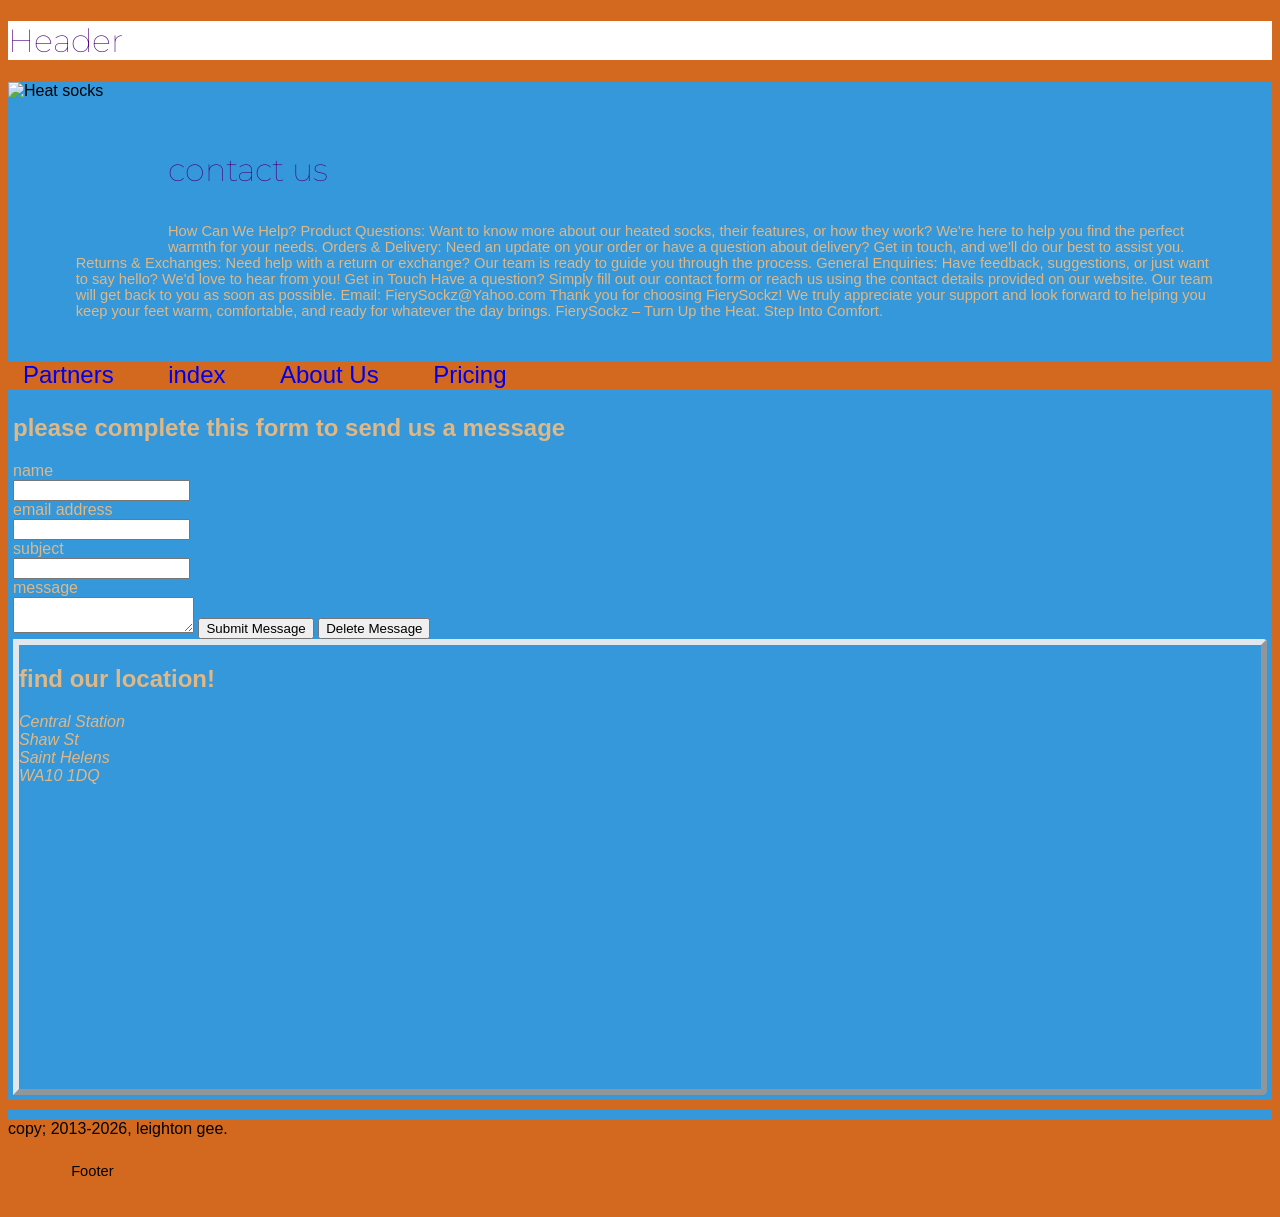
==== contactus.html @ 621ee6f8 "Add files via upload" ====
<!DOCTYPE html>
<html lang="en">
<head>
    <link rel="preconnect" href="https://fonts.googleapis.com">
<link rel="preconnect" href="https://fonts.gstatic.com" crossorigin>
<link href="https://fonts.googleapis.com/css2?family=Montserrat:ital,wght@0,100..900;1,100..900&display=swap" 

rel="stylesheet"> <link rel="stylesheet" href="styles/style.css">
</head>
        <body>
            <header>
                      <h1>Header</h1>
                    <img src="C:\Users\LGEE094\OneDrive - SK College Group\Documents\level 2 IT\unit 6 - website design and development\assets\SOCKS HOTT .PNG" width="160" height="170"alt="Heat socks" align="left" class="logo" >
                    </header>
                    <main>
                    <p>
                    <h1>contact us</h1>
                    <p> How Can We Help?
                        Product Questions: Want to know more about our heated socks, their features, or how they work? We're here to help you find the perfect warmth for your needs.
                        Orders & Delivery: Need an update on your order or have a question about delivery? Get in touch, and we'll do our best to assist you.
                        Returns & Exchanges: Need help with a return or exchange? Our team is ready to guide you through the process.
                        General Enquiries: Have feedback, suggestions, or just want to say hello? We'd love to hear from you!
                        Get in Touch
                        Have a question? Simply fill out our contact form or reach us using the contact details provided on our website. Our team will get back to you as soon as possible.
                        Email: FierySockz@Yahoo.com
                        
                        Thank you for choosing FierySockz! We truly appreciate your support and look forward to helping you keep your feet warm, comfortable, and ready for whatever the day brings.
                        
                        FierySockz – Turn Up the Heat. Step Into Comfort. </p>
                    </main>
<meta charset="UTF-8">  
<meta name="viewport" content="width=device-width,initial-scale=1.0">
<title>FireySockz</title>
</head>
<body>
<nav>  
<ul>
 <li><a href="partners.html">Partners</a></li>
 <li><a href="index.html">index</a></li>
<li><a href="aboutus.html">About Us</a></li>
 <li><a href="pricing.html">Pricing</a></li>
 </ul>
<main>
<h2> please complete this form to send us a message </h2>
<form action="">
    <label for="name"> name</label>
    <form action="">
       <div> <input type="name" name="name" id="name" required> </div>
        <div> <label for="email">email address</label> </div>
        <div> <input type="email" name="email" id="email" required> </div>
        <div> <label for="subject">subject</label> </div>
        <div> <input type="subject" name="subject" id="subject" required> </div>
        <div> <label for="message">message</label> </div>
        <textarea name="message" id="message" placeholder="
Please Enter Your Message.">
        </textarea>
        <button type="submit">Submit Message</button>
        <button type="Delete">Delete Message</button>
    </form>
    <section> <h2> find our location! </h2> 
    <address> Central Station <br>
        Shaw St <br>
         Saint Helens <br>
          WA10 1DQ <br> </address> 
          <iframe src="https://www.google.com/maps/embed?pb=!1m18!1m12!1m3!1d1743.8057437611023!2d-2.7308130482965525!3d53.45283092061489!2m3!1f0!2f0!3f0!3m2!1i1024!2i768!4f13.1!3m3!1m2!1s0x487b1b7bd9718569%3A0x8b3dba1373f877b4!2sSt%20Helens%20Central!5e1!3m2!1sen!2suk!4v1794238887150!5m2!1sen!2suk" width="400" height="300" style="border:0;" allowfullscreen="" loading="lazy" referrerpolicy="strict-origin-when-cross-origin"></iframe>
</section>
</nav>
</body>
<main>
</main>
<footer>
 copy; 2013<script>
 new Date().getFullYear() > 2013 &&
 document.write("-" + new Date().getFullYear());
 </script>, leighton gee.
<p>Footer</p>
</footer>
</html>
---- styles/style.css ----
header{
     background-color: white;
}
h1 {
     color: indigo;
}
main {
     background-color: #3498db;

     color: burlywood;
     padding: 5px; 
}
body {
     font-family: sans-serif ;
     background-color: chocolate;
}
Head {
     background-color: beige;
}

p {
     font-family: Verdana, Geneva, Tahoma, sans-serif;
     font-size: 11pt;
padding-inline-start: 3%;
padding-left: 2%;
padding-right: 5%;
padding-block: 2%;
scroll-padding: 1%;
padding-block-end: 3%;
padding-block-start: 2%;
padding-inline-end: 2%;
padding-top: 1%;
padding-bottom: 1%;
margin-top: 1%;
margin-bottom: 2%;
margin-left: 1%;
margin-right: 1%;
margin-inline-start: 3%;
margin-inline-end: 2%;
margin-block-start: 1%;
margin-block-end: 2%;
}

h1 {
     font-family: "Montserrat", sans-serif;
     font-optical-sizing: auto;
     font-weight: lighter;
     font-style: normal;

}

section {

border: 6px solid #e0e8ee;
border-top-left-radius: 1px;
border-top-right-radius: 4px;
border-bottom-right-radius: 5px;
border-style: outset;
}

.col-6 {padding:20px; 
     float:left; 
     width:45%;
 }
 .col-7 {padding:20px; 
     float:left; 
     width:45%;
 }.col-8 {padding:20px; 
     float:left; 
     width:45%;
 }.col-9 {padding:20px; 
     float:left; 
     width:45%;
 }.col-10 {padding:20px; 
     float:left; 
     width:45%;
 }.col-11 {padding:20px; 
     float:left; 
     width:45%;
 }.col-12 {padding:20px; 
     float:left; 
     width:45%;
 }
 footer{
     clear:left;
 }

nav { 
padding-bottom: 10px;
}

ul {
list-style-type: none;
padding: 0%;
margin: 0%;
}

ul li {
display: inline-block; 
position: relative;
}

a {
font-size: 1.5em;
display: block;
text-decoration: none;
padding-left: 15px;
padding-right: 35px;
}

a:hover{
color: aliceblue;
background-color: black;
box-shadow: 0px , 8px , 16px , 0px; 
cursor: pointer;
}

a:visited
{
color:deeppink 

}
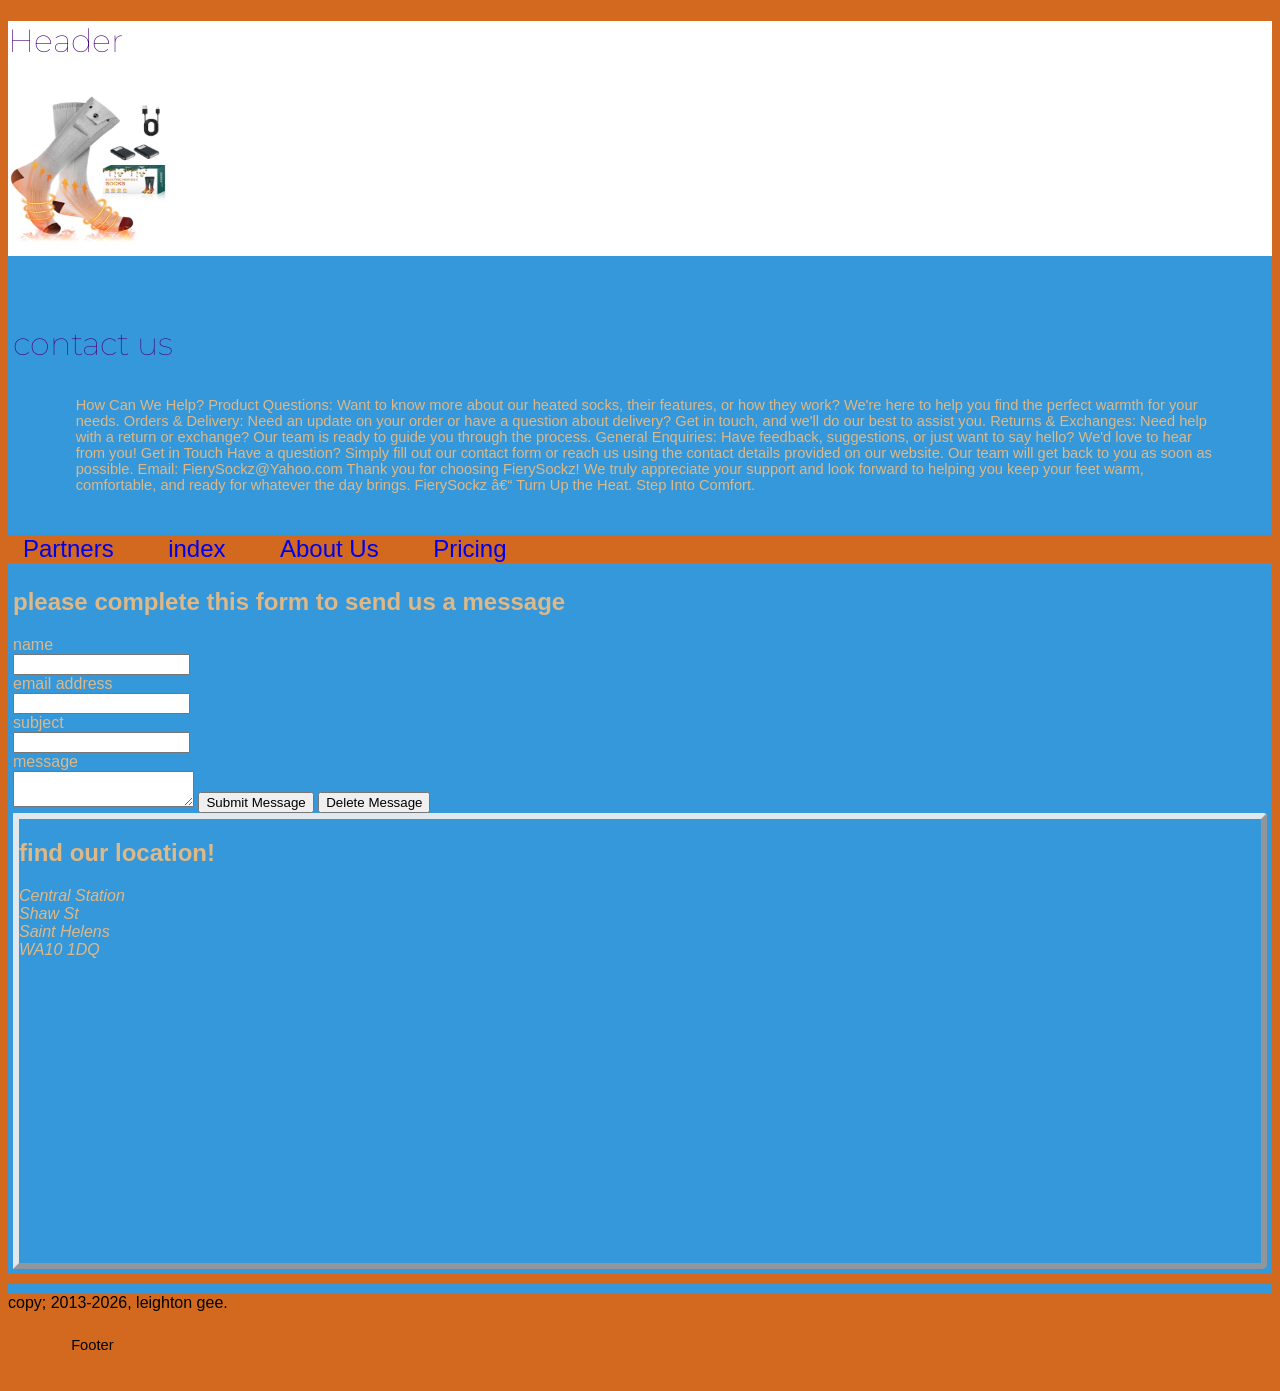
==== commit 2f157212: "Add files via upload" ====
--- a/contactus.html
+++ b/contactus.html
@@ -10,7 +10,7 @@
         <body>
             <header>
                       <h1>Header</h1>
-                    <img src="C:\Users\LGEE094\OneDrive - SK College Group\Documents\level 2 IT\unit 6 - website design and development\assets\SOCKS HOTT .PNG" width="160" height="170"alt="Heat socks" align="left" class="logo" >
+                    <img src="images/SOCKS HOT.png" width="160" height="170"alt="Heat socks" class="logo" >
                     </header>
                     <main>
                     <p>
